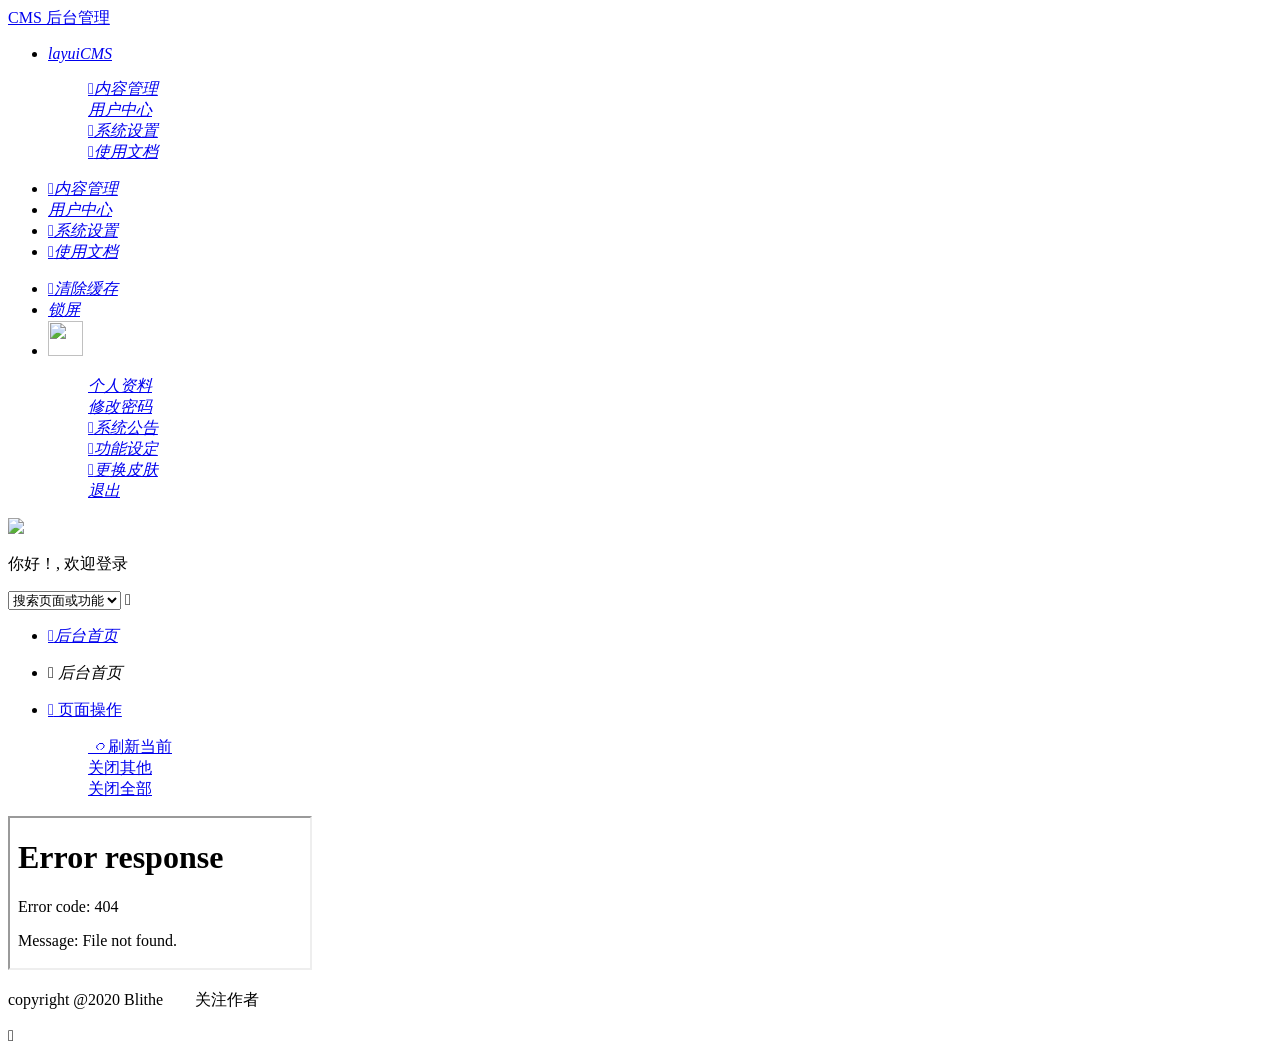
==== src/main/resources/templates/index.html @ afb08861 "实现了认证登陆功能，首页整体框架搭建完成" ====
<!DOCTYPE html>
<html xmlns:th="http://www.thymeleaf.org">
<head>
	<meta charset="utf-8">
	<title>CMS后台管理</title>
	<meta name="renderer" content="webkit">
	<meta http-equiv="X-UA-Compatible" content="IE=edge,chrome=1">
	<meta http-equiv="Access-Control-Allow-Origin" content="*">
	<meta name="viewport" content="width=device-width, initial-scale=1, maximum-scale=1">
	<meta name="apple-mobile-web-app-status-bar-style" content="black">
	<meta name="apple-mobile-web-app-capable" content="yes">
	<meta name="format-detection" content="telephone=no">
	<link rel="icon" href="/favicon.ico">
	<link rel="stylesheet" href="/layui/css/layui.css" media="all" />
	<link rel="stylesheet" href="/css/index.css" media="all" />
</head>
<body class="main_body">
	<div class="layui-layout layui-layout-admin">
		<!-- 顶部 -->
		<div class="layui-header header">
			<div class="layui-main mag0">
				<a href="#" class="logo">CMS 后台管理</a>
				<!-- 显示/隐藏菜单 -->
				<a href="javascript:;" class="seraph hideMenu icon-caidan"></a>
				<!-- 顶级菜单 -->
				<ul class="layui-nav mobileTopLevelMenus" mobile>
					<li class="layui-nav-item" data-menu="contentManagement">
						<a href="javascript:;"><i class="seraph icon-caidan"></i><cite>layuiCMS</cite></a>
						<dl class="layui-nav-child">
							<dd class="layui-this" data-menu="contentManagement"><a href="javascript:;"><i class="layui-icon" data-icon="&#xe63c;">&#xe63c;</i><cite>内容管理</cite></a></dd>
							<dd data-menu="memberCenter"><a href="javascript:;"><i class="seraph icon-icon10" data-icon="icon-icon10"></i><cite>用户中心</cite></a></dd>
							<dd data-menu="systemeSttings"><a href="javascript:;"><i class="layui-icon" data-icon="&#xe620;">&#xe620;</i><cite>系统设置</cite></a></dd>
							<dd data-menu="seraphApi"><a href="javascript:;"><i class="layui-icon" data-icon="&#xe705;">&#xe705;</i><cite>使用文档</cite></a></dd>
						</dl>
					</li>
				</ul>
				<ul class="layui-nav topLevelMenus" pc>
					<li class="layui-nav-item layui-this" data-menu="contentManagement">
						<a href="javascript:;"><i class="layui-icon" data-icon="&#xe63c;">&#xe63c;</i><cite>内容管理</cite></a>
					</li>
					<li class="layui-nav-item" data-menu="memberCenter" pc>
						<a href="javascript:;"><i class="seraph icon-icon10" data-icon="icon-icon10"></i><cite>用户中心</cite></a>
					</li>
					<li class="layui-nav-item" data-menu="systemeSttings" pc>
						<a href="javascript:;"><i class="layui-icon" data-icon="&#xe620;">&#xe620;</i><cite>系统设置</cite></a>
					</li>
					<li class="layui-nav-item" data-menu="seraphApi" pc>
						<a href="javascript:;"><i class="layui-icon" data-icon="&#xe705;">&#xe705;</i><cite>使用文档</cite></a>
					</li>
				</ul>
			    <!-- 顶部右侧菜单 -->
			    <ul class="layui-nav top_menu">
					<li class="layui-nav-item" pc>
						<a href="javascript:;" class="clearCache"><i class="layui-icon" data-icon="&#xe640;">&#xe640;</i><cite>清除缓存</cite><span class="layui-badge-dot"></span></a>
					</li>
					<li class="layui-nav-item lockcms" pc>
						<a href="javascript:;"><i class="seraph icon-lock"></i><cite>锁屏</cite></a>
					</li>
					<li class="layui-nav-item" id="userInfo">
						<a href="javascript:;"><img src="/images/face.jpg" class="layui-nav-img userAvatar" width="35" height="35"><cite class="adminName" th:text="${session.user.getName()}"></cite></a>
						<dl class="layui-nav-child">
							<dd><a href="javascript:;" data-url="page/user/userInfo.html"><i class="seraph icon-ziliao" data-icon="icon-ziliao"></i><cite>个人资料</cite></a></dd>
							<dd><a href="javascript:;" data-url="page/user/changePwd.html"><i class="seraph icon-xiugai" data-icon="icon-xiugai"></i><cite>修改密码</cite></a></dd>
							<dd><a href="javascript:;" class="showNotice"><i class="layui-icon">&#xe645;</i><cite>系统公告</cite><span class="layui-badge-dot"></span></a></dd>
							<dd pc><a href="javascript:;" class="functionSetting"><i class="layui-icon">&#xe620;</i><cite>功能设定</cite><span class="layui-badge-dot"></span></a></dd>
							<dd pc><a href="javascript:;" class="changeSkin"><i class="layui-icon">&#xe61b;</i><cite>更换皮肤</cite></a></dd>
							<dd><a href="login.html" class="signOut"><i class="seraph icon-tuichu"></i><cite>退出</cite></a></dd>
						</dl>
					</li>
				</ul>
			</div>
		</div>
		<!-- 左侧导航 -->
		<div class="layui-side layui-bg-black">
			<div class="user-photo">
				<a class="img" title="我的头像" ><img src="/images/face.jpg" class="userAvatar"></a>
				<p>你好！<span class="userName" th:text="${session.user.getName()}"></span>, 欢迎登录</p>
			</div>
			<!-- 搜索 -->
			<div class="layui-form component">
				<select name="search" id="search" lay-search lay-filter="searchPage">
					<option value="">搜索页面或功能</option>
					<option value="1">layer</option>
					<option value="2">form</option>
				</select>
				<i class="layui-icon">&#xe615;</i>
			</div>
			<div class="navBar layui-side-scroll" id="navBar">
				<ul class="layui-nav layui-nav-tree">
					<li class="layui-nav-item layui-this">
						<a href="javascript:;" data-url="/main.html"><i class="layui-icon" data-icon=""></i><cite>后台首页</cite></a>
					</li>
				</ul>
			</div>
		</div>
		<!-- 右侧内容 -->
		<div class="layui-body layui-form">
			<div class="layui-tab mag0" lay-filter="bodyTab" id="top_tabs_box">
				<ul class="layui-tab-title top_tab" id="top_tabs">
					<li class="layui-this" lay-id=""><i class="layui-icon">&#xe68e;</i> <cite>后台首页</cite></li>
				</ul>
				<ul class="layui-nav closeBox">
				  <li class="layui-nav-item">
				    <a href="javascript:;"><i class="layui-icon caozuo">&#xe643;</i> 页面操作</a>
				    <dl class="layui-nav-child">
					  <dd><a href="javascript:;" class="refresh refreshThis"><i class="layui-icon">&#x1002;</i> 刷新当前</a></dd>
				      <dd><a href="javascript:;" class="closePageOther"><i class="seraph icon-prohibit"></i> 关闭其他</a></dd>
				      <dd><a href="javascript:;" class="closePageAll"><i class="seraph icon-guanbi"></i> 关闭全部</a></dd>
				    </dl>
				  </li>
				</ul>
				<div class="layui-tab-content clildFrame">
					<div class="layui-tab-item layui-show">
						<iframe src="/page/main.html"></iframe>
					</div>
				</div>
			</div>
		</div>
		<!-- 底部 -->
		<div class="layui-footer footer">
			<p><span>copyright @2020 Blithe</span>　　<a onclick="donation()" class="layui-btn layui-btn-danger layui-btn-sm">关注作者</a></p>
		</div>
	</div>

	<!-- 移动导航 -->
	<div class="site-tree-mobile"><i class="layui-icon">&#xe602;</i></div>
	<div class="site-mobile-shade"></div>

	<script type="text/javascript" src="/layui/layui.js"></script>
	<script type="text/javascript" src="/js/index.js"></script>
	<script type="text/javascript" src="/js/cache.js"></script>
</body>
</html>
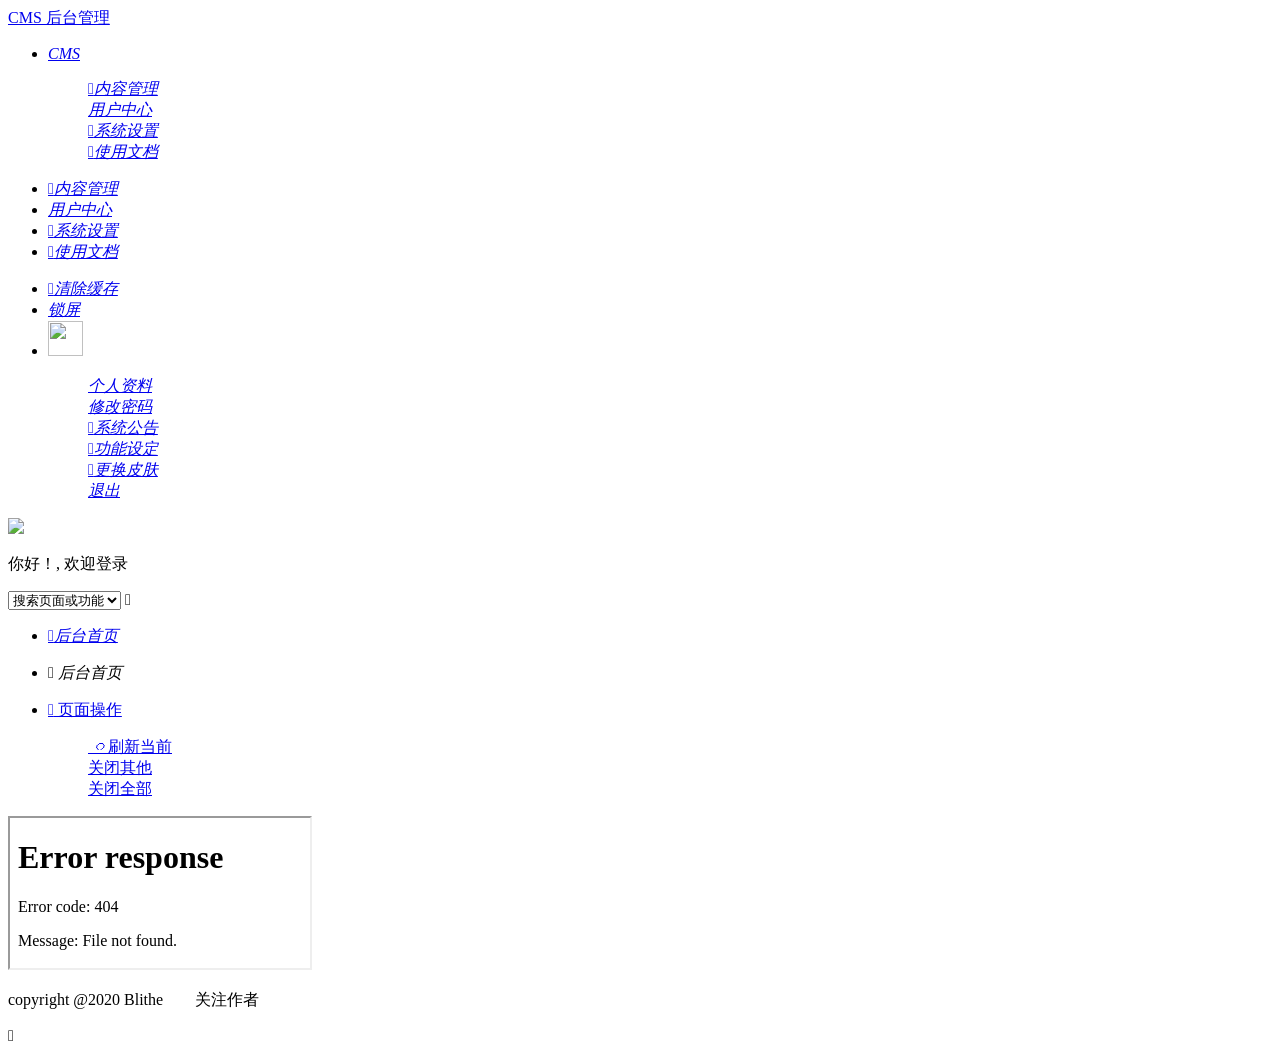
==== commit 941e731d: "#添加一些常用工具类，MP配置类，登陆日志信息查看，删除，页面编写完成" ====
--- a/src/main/resources/templates/index.html
+++ b/src/main/resources/templates/index.html
@@ -25,7 +25,7 @@
 				<!-- 顶级菜单 -->
 				<ul class="layui-nav mobileTopLevelMenus" mobile>
 					<li class="layui-nav-item" data-menu="contentManagement">
-						<a href="javascript:;"><i class="seraph icon-caidan"></i><cite>layuiCMS</cite></a>
+						<a href="javascript:;"><i class="seraph icon-caidan"></i><cite>CMS</cite></a>
 						<dl class="layui-nav-child">
 							<dd class="layui-this" data-menu="contentManagement"><a href="javascript:;"><i class="layui-icon" data-icon="&#xe63c;">&#xe63c;</i><cite>内容管理</cite></a></dd>
 							<dd data-menu="memberCenter"><a href="javascript:;"><i class="seraph icon-icon10" data-icon="icon-icon10"></i><cite>用户中心</cite></a></dd>
@@ -88,7 +88,7 @@
 			<div class="navBar layui-side-scroll" id="navBar">
 				<ul class="layui-nav layui-nav-tree">
 					<li class="layui-nav-item layui-this">
-						<a href="javascript:;" data-url="/main.html"><i class="layui-icon" data-icon=""></i><cite>后台首页</cite></a>
+						<a href="javascript:;" data-url="/main"><i class="layui-icon" data-icon=""></i><cite>后台首页</cite></a>
 					</li>
 				</ul>
 			</div>
@@ -111,7 +111,7 @@
 				</ul>
 				<div class="layui-tab-content clildFrame">
 					<div class="layui-tab-item layui-show">
-						<iframe src="/page/main.html"></iframe>
+						<iframe src="/main"></iframe>
 					</div>
 				</div>
 			</div>
